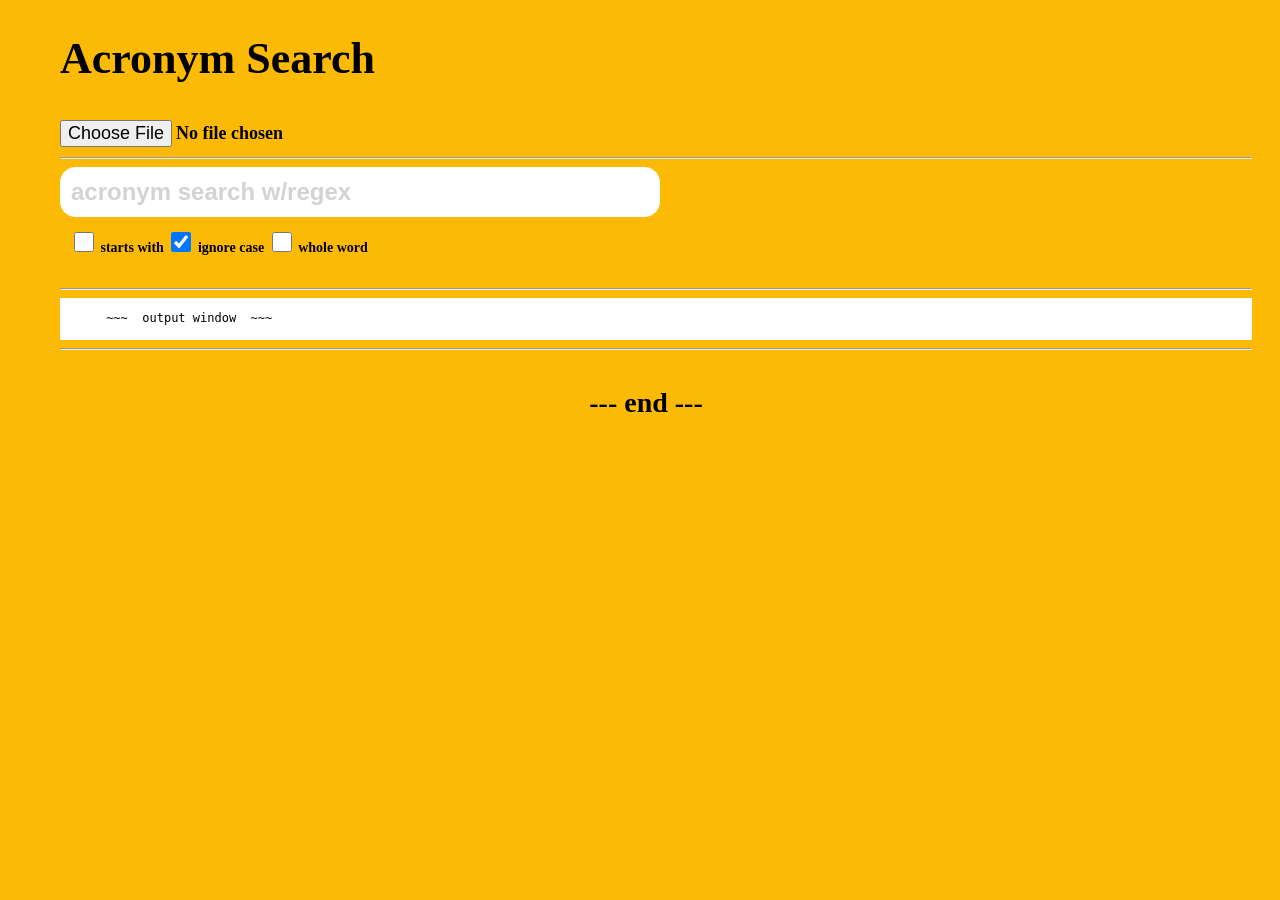
==== acronym_search.html @ e44abb1f "Update acronym_search.html" ====
<!DOCTYPE html>
<html lang="en">
<head>
    <!-- <meta charset="UTF-8"> -->
    <meta charset="ISO-8859-1">
    <meta name="viewport" content="width=device-width, initial-scale=1.0">
    <title>acronyms</title>
    <link rel="stylesheet" href="./css/css_styles.css">
    <link rel="icon" type="image/png" href="/images/pinterest_0d52a.jpg" sizes="16x16 32x32">
</head>


<body>
<h1>Acronym Search</h1>
<br>

<!-- file and search text input box -->
<input type="file" id="fileInput" accept=".txt">
<!-- <span id="file_info" style="font-size:18px;; font-weight: bold; float: right;" ></span> -->
<span id="file_info" style="font-size:14px; padding-left: 20px;" ></span><br><hr>
<input type="text" id="searchText" autocomplete="off" placeholder="acronym search w/regex">
<br>

<!-- Flags checkboxes -->
<fieldset>
    <!-- checkboxes -->
    <label><input type="checkbox" id="cb_star" value="^">  starts with</label>
    <label><input type="checkbox" id="cb_case" value="i" checked>  ignore case</label>
    <label><input type="checkbox" id="cb_word" value="b">  whole word</label>
    <!--  show searchText, flags and count of matches -->
    <span id="pattern_flag"></span>
    <span id="match_counts"></span>
</fieldset>


<hr>
<!-- HIDDEN and OUTPUT divs for searchInFile function -->
<!-- hidden div to hold content of acronym.txt file.  Placeholder for text to search  -->
<div id="acronyms_content" style="display: none;"></div>
<!-- display results of searchInFile function regex:  pattern+flag -->
<div id="output" style="background: white;">     ~~~  output window  ~~~</div>
<hr>



<!-- =============================================== -->
<!-- JAVASCRIPT -->
 <!-- =============================================== -->
<script>
//===============================================
//  FILE LOAD
//  o  read and display file in id="output"
//  o  display number of lines and last updated
//  o  console output with name, size, type and lines
//===============================================
document.getElementById("fileInput").addEventListener("change", function (event) {
    const file = event.target.files[0];
    const reader = new FileReader();

    reader.onload = function (e) {
        document.getElementById("output").textContent = reader.result;
        
        const content    = e.target.result;
        const lines      = content.split(/\r?\n/);
        const lineCount  = lines.length.toLocaleString('en-US');
        const fileSize   = file.size.toLocaleString('en-US');
        const date       = new Date(file.lastModified);
        const formatDate = date.toISOString().split('T')[0];        
        
        // display line count and last updated
        document.getElementById('file_info').innerHTML = `${lineCount} acronyms|${fileSize} bytes|${formatDate}`;
        console.log(`-- file:  ${file.name}|${lineCount}|${fileSize}|${formatDate}`);

        //  show rndCount number of random acronyms in "output window"
        document.getElementById('output').innerHTML = `${getRandomUniqueLines(lines)}`
        console.log(`-- window.onload, getRandomUniqueLines:\n${getRandomUniqueLines(lines)}`)
    };

    reader.readAsText(file); // read file as text with encoding = UTF-8

    // display file information in console
    console.log('file name: ', document.getElementById('fileInput').files[0].name);
    console.log('file type: ', document.getElementById('fileInput').files[0].type);
    console.log('file size: ', document.getElementById('fileInput').files[0].size, 'bytes');
    

    // clear out the searchText, pattern_flag & match_counts when "Choose File" executes
    console.log('clear searchText:  ', document.getElementById('searchText').value);
    document.getElementById('searchText').value = "";
    document.getElementById('pattern_flag').innerHTML = "";
    document.getElementById('match_counts').innerHTML = "";
});
//===============================================


//===============================================
//  get random lines for "output" window
//===============================================
const rndCount = 21;   // global var, number of random lines

function getRandomUniqueLines(lines) {
    // FisherâYates shuffle (no duplicates, unbiased)
    for (let i = lines.length - 1; i > 0; i--) {
      const j = Math.floor(Math.random() * (i + 1));
      [lines[i], lines[j]] = [lines[j], lines[i]];
  }

  //  "unshift":  append to beginning of array
  lines.unshift(`\t~~~  displaying some random acronyms ~~~`);
  //console.log(`getRandomUniqueLines:\n${lines.slice(0, rndCount).join("\n")}`);

  return lines.slice(0, rndCount).join("\n");  // return random lines
}
//===============================================


//===============================================
//  SEARCH FOR PATTERNS
//  o  function searchInFile triggered by 3 EventListeners
//  o  get pattern="searchText" and build the flag for i, ^ and \b
//  o  if flags has whole word flag "b": update flags and pattern
//  o  search pattern and display messages on webpage and console
//===============================================
function searchInFile() {
    //-----------------------------------------------
    //  function searchInFile, load file, set pattern+flags and display outputs/messages
    //-----------------------------------------------
    const file      = document.getElementById('fileInput').files[0];
    const resultDiv = document.getElementById('output');
    let pattern     = document.getElementById('searchText').value;
    let flags = Array.from(document.querySelectorAll('input[type="checkbox"]:checked'))
                     .map(cb => cb.value)
                     .join('');


    // check if a text file has been selected
    if (!file) {
        resultDiv.textContent = "Please select a file first.";
        return;
    }

    //  -- not needed with searchText event="input" instead of "click"
    //  if pattern is empty, show the file content
    //  if (!pattern) {
    //     resultDiv.textContent = "Please enter a regex pattern.";
    //     return;
    // }

    //  check inputs
    //  console.log(`-- file open:  ${file.size}|${pattern}|${flags}|`)
    //-----------------------------------------------


    //-----------------------------------------------
    //  SET PATTERN + FLAG
    //  if START WORD is CHECKED, value = "^", update FLAG and PATTERN
    //  o  flag:     remove flag value=^ from flags
    //  o  pattern:  add the "^"s at beginning:  (`^{word}`, "gi")
    //-----------------------------------------------
    //  if START WITH is CHECKED, value="^", update FLAG and PATTERN
    //  o  flag:     remove flag value="^"" from flags
    //  o  pattern:  add the "^" at beginning:  ^${pattern}
    if (flags.includes("^")) {
        flags = flags.replace(/\^/g, "");  // remove all "b" for whole word
        pattern = pattern.replace(`${pattern}`, `\^${pattern}`);
        console.log(`pattern & flag "^":  ${pattern}/${flags}`);
    }

    //  if WHOLE WORD is CHECKED, value = "b", update FLAG and PATTERN
    //  o  flag:     remove flag value=b from flags
    //  o  pattern:  add the "\b"s at beginning and end:  (`\\b${word}\\b`, "gi")
    if (flags.includes("b")) {
        flags = flags.replace(/b/g, "");  // remove all "b" for whole word
        pattern = pattern.replace(`${pattern}`, `\\b${pattern}\\b`);
        console.log(`pattern & flag "b":  ${pattern}/${flags}`);
    }

    //  if IGNORE CASE is CHECKED, value="i", no need to update FLAG or PATTERN
    //  o  "i" flag is already at the correct REGEX position 
    //  o  does not require any updates to pattern or flag


    // display pattern and flags in the "pattern_flag" div
    if (pattern.length > 0) {
        if (flags.length > 0) {
          document.getElementById('pattern_flag').innerHTML = `${pattern}/${flags}`;
        } else {
          document.getElementById('pattern_flag').innerHTML = `${pattern}`;
        }     
    } else {
      document.getElementById('pattern_flag').innerHTML = "";
    }
    //-----------------------------------------------
    

    //-----------------------------------------------
    //  REGEX SEARCH CONSTRUCTOR
    //-----------------------------------------------
    let regex;
    try {
        regex = new RegExp(pattern, flags);
    } catch (e) {
        resultDiv.textContent = "Invalid regex: " + e.message;
        return;
    }

    //  show patterns, flags and counts
    console.log(`pattern|flags:  ${regex} ${pattern.length}+${flags.length}=${pattern.length + flags.length}`)
//-----------------------------------------------


    //-----------------------------------------------
    //  SEARCH FOR PATTERN
    //  o  apply "regex" constructor to each line
    //  o  add all matches to "matches" array
    //-----------------------------------------------
    const reader = new FileReader();
    reader.onload = function(e) {
      const content = e.target.result;
      const lines = content.split(/\r?\n/);

      let matches = [];   // initialize array
      lines.forEach((line, index) => {
        if (regex.test(line)) {
          // matches.push(`Line ${index + 1}: ${line}`);  // show line numbers
          matches.push(`${line}`);   // "push" adds elements to array, as string
        }
      });


    //  DISPLAY RESULTS OF REGEX
    //  tab = "&emsp;"
    if (matches.length < lines.length) {
      resultDiv.textContent = matches.join("\n")  // output div
      document.getElementById('match_counts').innerHTML = `&emsp;match count:  ${matches.length}`;
      console.log(`matches|lines: ${matches.length}<${lines.length}`)
    } else {
      //  no value in "match_counts"
      document.getElementById('match_counts').innerHTML = "";   // no text values
      console.log(`matches|lines: ${matches.length}=${lines.length}`);

      //  show rndCount number of random acronyms in "output window"
      document.getElementById('output').innerHTML = `${getRandomUniqueLines(lines)}`;
      //resultDIV.textContent =  `${getRandomUniqueLines(lines)}`;  // works with URL
      console.log(`-random- ${getRandomUniqueLines(lines)}`);
    }

    //  DISPLAY "not found" IN "output"
    if (pattern.length > 0 && matches.length == 0) {
      resultDiv.textContent = `     -----  "${pattern}"  not found -----`;
      console.log(`"${pattern}" not found, count = ${matches.length}`);
    }
   };

  reader.readAsText(file);
};
//-----------------------------------------------
//===============================================


//===============================================
//  EVENT LISTENER on TEXT and CHECKBOXES
//===============================================
searchText.addEventListener('input', () => {searchInFile(searchText.value);});
cb_star.addEventListener('change',   () => {searchInFile(searchText.value);});
cb_case.addEventListener('change',   () => {searchInFile(searchText.value);});
cb_word.addEventListener('change',   () => {searchInFile(searchText.value);});
//===============================================
</script>
<!-- =============================================== -->

<h3 style="text-align: center;">--- end ---</h3>

</body>
</html>
---- css/css_styles.css ----
body {
   font-family: Trebuchet MS;
   line-height: 1.8;
   /* margin: 0; */
   padding: 20px;
   background-color: whitesmoke;
   margin-left: 20px;

   /* background-image: url(./../images/pinterest_a9559.jpg); */
   background-color: #fcba04; /* incase image does not load */
   background-repeat: no-repeat; /* Prevent tiling */
   background-attachment: fixed; /* Keep image fixed during scroll */
   background-size: cover; /* Scale to cover entire area */
}

header {
   text-align: center;
   background-color: black;
   color:white;
   padding: 1rem 0;
}

h1 {
   font-size: 44px;
   margin-left: 20px;
   line-height: .1;
}

h2 {
   font-family: Arial, Helvetica, sans-serif ;
   font-size: 40px;
   color: grey;
   text-align: center;
}

h3 {
   text-align: left;
   /* margin-left: 20px; */
   font-size: 28px;
}

hr {
   margin-left: 20px;
}

/* error message class */
.error {
   font-family: 'Trebuchet MS';
   font-weight: bold;
   font-size: 16px;
   color: red;
}


/* format the Choose file button */
input[type="file"] {
   font-family: 'Trebuchet MS';
   font-size: 18px;
   font-weight: bold;
   margin-left: 20px;
}

#file_info {
   font-family:'Trebuchet MS', 'Lucida Sans Unicode', 'Lucida Grande', 'Lucida Sans', Arial, sans-serif;
   font-size: 16px;
   font-weight: normal;
}

/* format the input buttons */
input[type="text"] {
   margin-left: 20px;
   width: 600px;               /* Set width */
   padding: 10px;              /* Inner space inside the input */
   font-family: 'Trebuchet MS', 'Lucida Sans Unicode', 'Lucida Grande', 'Lucida Sans', Arial, sans-serif;
   font-size:24px;             /* Text size */
   font-weight: bold;
   /* color: navy; */
   /* background-color: white; */
   border: 1px solid white;  /* Border color */
   outline: none;              /* no default "highlight border" */
   border-radius: 15px;        /* Rounded corners */
   box-sizing: border-box;     /* Ensures padding doesn't increase total width */
}

input::placeholder {
   color: lightgray;
}

/* remove border from fieldset tag  */
fieldset {
   font-family:'Trebuchet MS'; 
   font-size: 14px;
   font-weight: bold;
   border: none;           /* removes the border */
   padding: 10px;           /* add inner spacing */
   margin: 0;              /* removes outer spacing */
   min-inline-size: auto;  /* prevents default min width in some browsers */
   margin-left: 20px;      /* line up box with body */  
   vertical-align:middle;
}


input[type="checkbox"] {
   width: 20px;
   height: 20px;
}


/* format the output from the search */
#output {
   overflow: visible;         /* add scrollbar if content exceeds limits */
   background-color: #FAFAFA;
   margin-left: 20px;
   padding: 10px;
   font-family: monospace; /* Ensures fixed-width font */
   font-size: 12px;
   white-space: pre-wrap;  /* Preserves formatting and wraps long lines */
   word-wrap: break-word;  /* Prevents overflow for long words */
}

.highlight {
   background-color: #fcba04;
}

#pattern_flag {
   padding-left: 60px; 
   color: blue;
   vertical-align: middle; 
   font-weight: bold; 
   font-size: 24px;
}

#match_counts {
   vertical-align: middle; 
   font-weight: bold;
   font-size: 24px;
}


tribute-image {
   display: block;
   margin: 20px auto;
   max-width: 300px;
   width: 300px;
   height: auto;
}


footer {
   text-align: center;
   margin-top: 20px;
}



inline-text {
   display: inline; /* Keeps elements on the same line */
}


/*  IMAGES  */
img {
   vertical-align: top;
    width: 180px;
    height: auto;
    margin: 10px;
    border-radius: 10px;
}

img:hover .filename {
   opacity: 1;
}


/* Shrink image to a fixed size */
.shrink-fixed {
    width: 180px;   /* Set desired width */
    height: auto;   /* Maintain aspect ratio */
}

/* Shrink image proportionally to container width */
.shrink-responsive {
    max-width: 25%; /* Image will be at most 50% of container width */
    height: auto;   /* Maintain aspect ratio */
}

/* Shrink image with smooth scaling on hover */
.shrink-hover {
    width: 180px;
    height: auto;
    transition: transform 0.3s ease;
}

.shrink-hover:hover {
    transform: scale(0.75); /* Shrinks to 80% of original size */
}
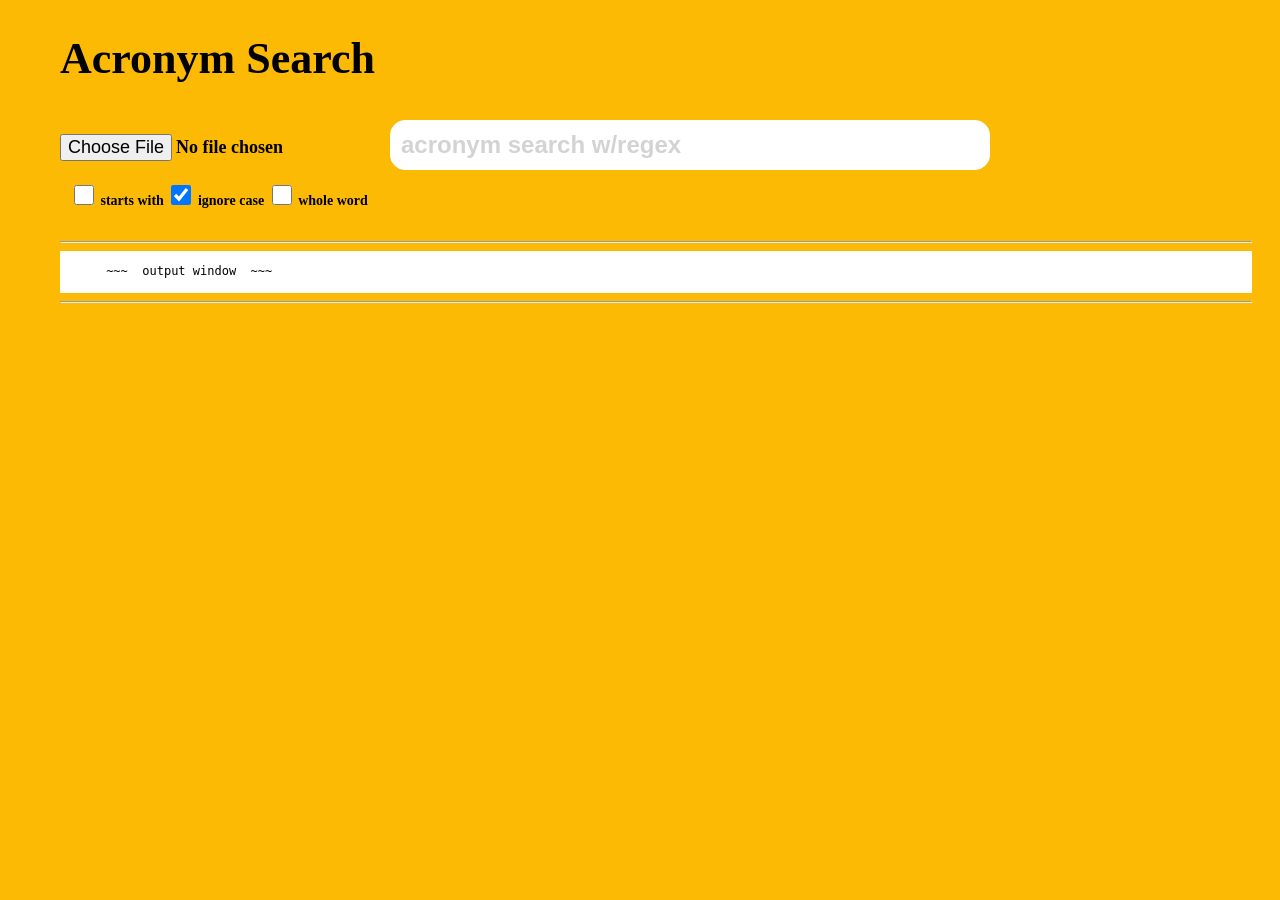
==== commit 3b900814: "Update acronym_search.html" ====
--- a/acronym_search.html
+++ b/acronym_search.html
@@ -17,7 +17,6 @@
 <!-- file and search text input box -->
 <input type="file" id="fileInput" accept=".txt">
 <!-- <span id="file_info" style="font-size:18px;; font-weight: bold; float: right;" ></span> -->
-<span id="file_info" style="font-size:14px; padding-left: 20px;" ></span><br><hr>
 <input type="text" id="searchText" autocomplete="off" placeholder="acronym search w/regex">
 <br>
 
@@ -269,7 +268,7 @@
 </script>
 <!-- =============================================== -->
 
-<h3 style="text-align: center;">--- end ---</h3>
-
+<!-- <h3 style="text-align: center;">--- end ---</h3> -->
+<span id="file_info" style="font-size:14px; padding-left: 20px;float:right;" ></span><br>
 </body>
 </html>
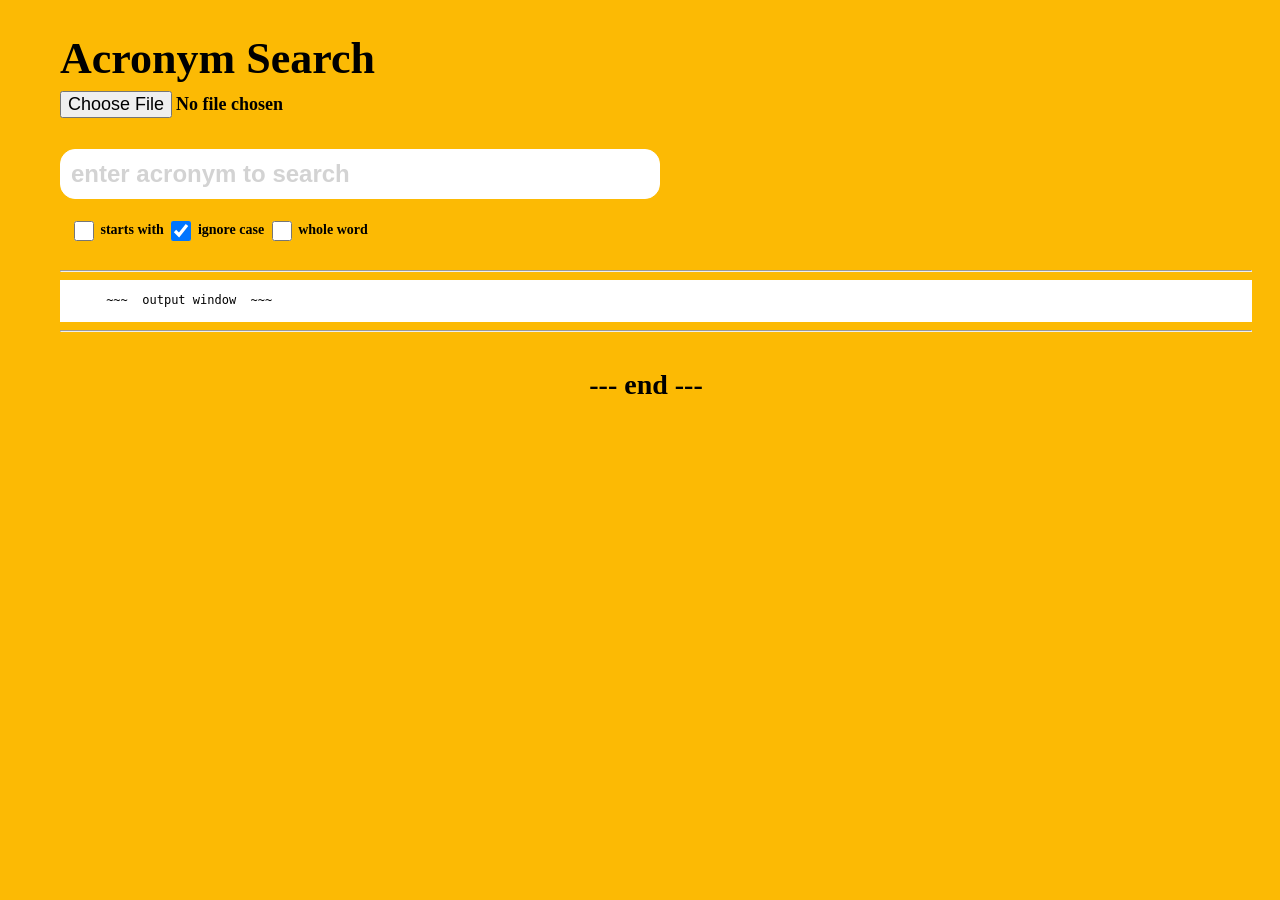
==== commit a0433205: "Update acronym_search.html updated after changing fixed"px" to flexible "em" "%" formatting in CSS" ====
--- a/acronym_search.html
+++ b/acronym_search.html
@@ -12,13 +12,15 @@
 
 <body>
 <h1>Acronym Search</h1>
-<br>
-
 <!-- file and search text input box -->
 <input type="file" id="fileInput" accept=".txt">
-<!-- <span id="file_info" style="font-size:18px;; font-weight: bold; float: right;" ></span> -->
-<input type="text" id="searchText" autocomplete="off" placeholder="acronym search w/regex">
+<span id="file_info" style="float:right;"></span><br>
 <br>
+<!--    SEARCH BOX -->
+<!-- -  no autocomplete -->
+<!-- -  focus with "required autofocus" at page load -->
+<!-- -  "x" to clear text with type="search", instead of type="text" -->
+<input type="search" id="searchText" autocomplete="off" placeholder="enter acronym to search" autofocus>
 
 <!-- Flags checkboxes -->
 <fieldset>
@@ -268,7 +270,6 @@
 </script>
 <!-- =============================================== -->
 
-<!-- <h3 style="text-align: center;">--- end ---</h3> -->
-<span id="file_info" style="font-size:14px; padding-left: 20px;float:right;" ></span><br>
+<h3 style="text-align: center;">--- end ---</h3>
 </body>
 </html>
--- a/css/css_styles.css
+++ b/css/css_styles.css
@@ -67,7 +67,9 @@
 }
 
 /* format the input buttons */
-input[type="text"] {
+/* -  "x" to clear text with type="search", instead of type="text" */
+/* -  using input[type="search"] instead of input[type="text"] {  */
+input[type="search"] {
    margin-left: 20px;
    width: 600px;               /* Set width */
    padding: 10px;              /* Inner space inside the input */
@@ -84,7 +86,9 @@
 
 input::placeholder {
    color: lightgray;
-}
+   /* color: greenyellow; */
+}
+
 
 /* remove border from fieldset tag  */
 fieldset {
@@ -92,35 +96,19 @@
    font-size: 14px;
    font-weight: bold;
    border: none;           /* removes the border */
-   padding: 10px;           /* add inner spacing */
+   padding: 10px;          /* add inner spacing */
    margin: 0;              /* removes outer spacing */
    min-inline-size: auto;  /* prevents default min width in some browsers */
    margin-left: 20px;      /* line up box with body */  
-   vertical-align:middle;
 }
 
 
 input[type="checkbox"] {
-   width: 20px;
-   height: 20px;
-}
-
-
-/* format the output from the search */
-#output {
-   overflow: visible;         /* add scrollbar if content exceeds limits */
-   background-color: #FAFAFA;
-   margin-left: 20px;
-   padding: 10px;
-   font-family: monospace; /* Ensures fixed-width font */
-   font-size: 12px;
-   white-space: pre-wrap;  /* Preserves formatting and wraps long lines */
-   word-wrap: break-word;  /* Prevents overflow for long words */
-}
-
-.highlight {
-   background-color: #fcba04;
-}
+   width:  20px;             /*  width x height of box */
+   height: 20px;             /*  width x height of box */
+   vertical-align: middle;   /*  align text vertically centered */
+}
+
 
 #pattern_flag {
    padding-left: 60px; 
@@ -131,10 +119,29 @@
 }
 
 #match_counts {
+   font-size: 14px;
+   padding: 10px;
    vertical-align: middle; 
-   font-weight: bold;
-   font-size: 24px;
-}
+   /* color:navy; */
+}
+
+/* format the output from the search */
+#output {
+   overflow: visible;         /* add scrollbar if content exceeds limits */
+   background-color: #FAFAFA;
+   margin-left: 20px;
+   padding: 10px;
+   font-family: monospace; /* Ensures fixed-width font */
+   font-size: 12px;
+   white-space: pre-wrap;  /* Preserves formatting and wraps long lines */
+   word-wrap: break-word;  /* Prevents overflow for long words */
+}
+
+.highlight {
+   background-color: #fcba04;
+}
+
+
 
 
 tribute-image {
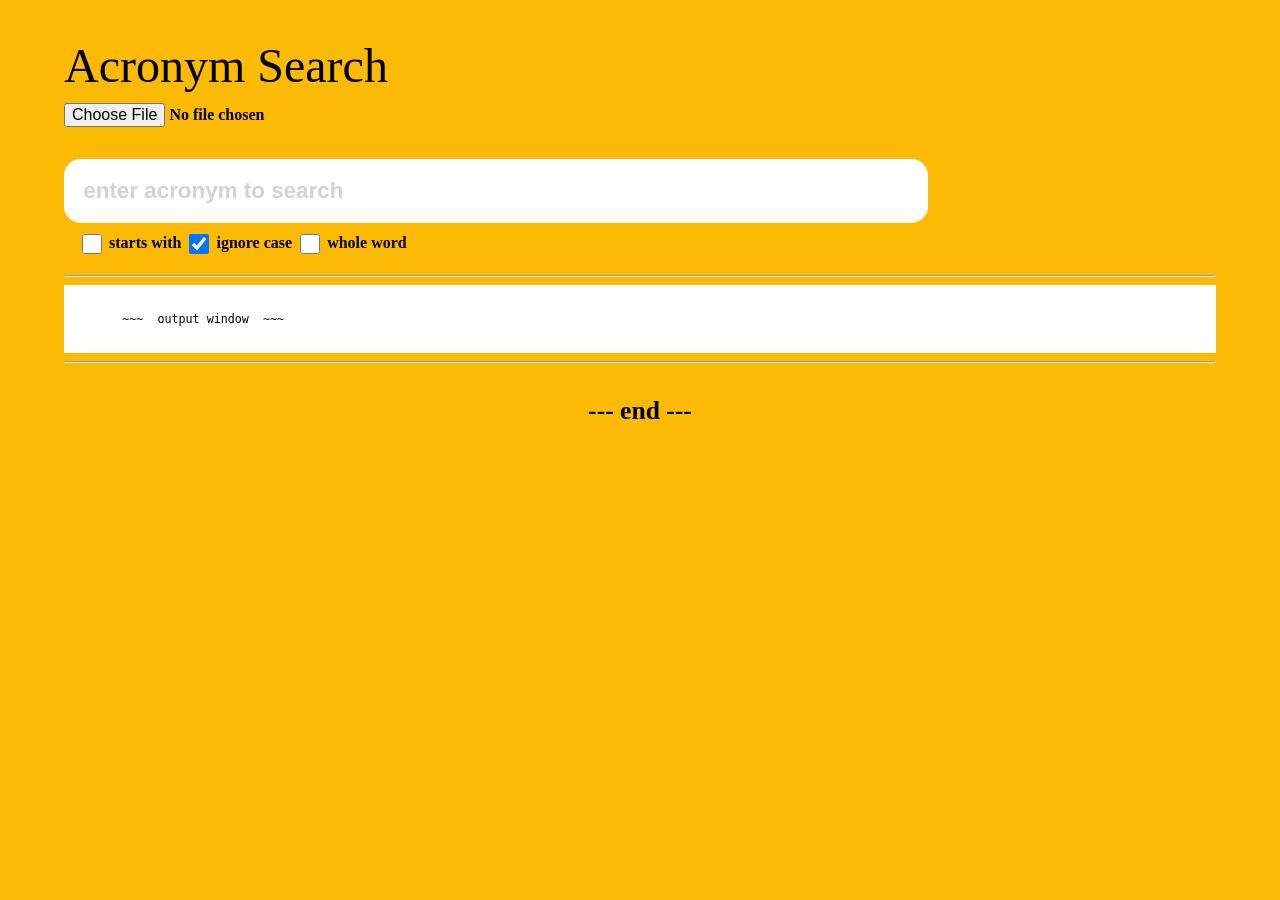
==== commit adb55313: "Update acronym_search.html" ====
--- a/acronym_search.html
+++ b/acronym_search.html
@@ -6,7 +6,8 @@
     <meta name="viewport" content="width=device-width, initial-scale=1.0">
     <title>acronyms</title>
     <link rel="stylesheet" href="./css/css_styles.css">
-    <link rel="icon" type="image/png" href="/images/pinterest_0d52a.jpg" sizes="16x16 32x32">
+    <!-- icon image -->
+    <link rel="icon" href="./images/pinterest_0d52a.jpg" type="image/x-icon">
 </head>
 
 
--- a/css/css_styles.css
+++ b/css/css_styles.css
@@ -1,10 +1,10 @@
 body {
    font-family: Trebuchet MS;
    line-height: 1.8;
-   /* margin: 0; */
-   padding: 20px;
+   margin: 5%;
+   /* padding: 1%; */
    background-color: whitesmoke;
-   margin-left: 20px;
+   /* margin-left: 0%; */
 
    /* background-image: url(./../images/pinterest_a9559.jpg); */
    background-color: #fcba04; /* incase image does not load */
@@ -21,14 +21,14 @@
 }
 
 h1 {
-   font-size: 44px;
-   margin-left: 20px;
+   font-size: 3em;
+   font-weight: normal;
    line-height: .1;
 }
 
 h2 {
    font-family: Arial, Helvetica, sans-serif ;
-   font-size: 40px;
+   font-size: 1.4em;
    color: grey;
    text-align: center;
 }
@@ -36,18 +36,19 @@
 h3 {
    text-align: left;
    /* margin-left: 20px; */
-   font-size: 28px;
+   font-size: 1.6em;
 }
 
 hr {
-   margin-left: 20px;
+   display: block;
+   /* border-top: .15em solid navy; Blue color */
 }
 
 /* error message class */
 .error {
    font-family: 'Trebuchet MS';
    font-weight: bold;
-   font-size: 16px;
+   font-size: 1em;
    color: red;
 }
 
@@ -55,32 +56,31 @@
 /* format the Choose file button */
 input[type="file"] {
    font-family: 'Trebuchet MS';
-   font-size: 18px;
-   font-weight: bold;
-   margin-left: 20px;
+   font-size: 1em;
+   font-weight: bold;
 }
 
 #file_info {
-   font-family:'Trebuchet MS', 'Lucida Sans Unicode', 'Lucida Grande', 'Lucida Sans', Arial, sans-serif;
-   font-size: 16px;
-   font-weight: normal;
+   font-family:'Trebuchet MS';
+   font-size: .9em;
+   /* font-weight: normal; */
+   font-weight: bold;
 }
 
 /* format the input buttons */
 /* -  "x" to clear text with type="search", instead of type="text" */
 /* -  using input[type="search"] instead of input[type="text"] {  */
 input[type="search"] {
-   margin-left: 20px;
-   width: 600px;               /* Set width */
-   padding: 10px;              /* Inner space inside the input */
+   width: 75%;                 /* set width of page */
+   padding: 1.5%;              /* Inner space inside the input */
    font-family: 'Trebuchet MS', 'Lucida Sans Unicode', 'Lucida Grande', 'Lucida Sans', Arial, sans-serif;
-   font-size:24px;             /* Text size */
+   font-size:1.4em;             /* Text size */
    font-weight: bold;
    /* color: navy; */
    /* background-color: white; */
-   border: 1px solid white;  /* Border color */
+   border: .1em solid white; /* Border color */
    outline: none;              /* no default "highlight border" */
-   border-radius: 15px;        /* Rounded corners */
+   border-radius: .75em;       /* rounded corners */
    box-sizing: border-box;     /* Ensures padding doesn't increase total width */
 }
 
@@ -90,51 +90,48 @@
 }
 
 
-/* remove border from fieldset tag  */
+/* container for "start with", "ignore case" and "whole word"  */
 fieldset {
    font-family:'Trebuchet MS'; 
-   font-size: 14px;
+   font-size: 1em;
    font-weight: bold;
    border: none;           /* removes the border */
-   padding: 10px;          /* add inner spacing */
-   margin: 0;              /* removes outer spacing */
    min-inline-size: auto;  /* prevents default min width in some browsers */
-   margin-left: 20px;      /* line up box with body */  
 }
 
 
 input[type="checkbox"] {
-   width:  20px;             /*  width x height of box */
-   height: 20px;             /*  width x height of box */
+   width:  1.5em;             /*  width x height of box */
+   height: 1.5em;             /*  width x height of box */
    vertical-align: middle;   /*  align text vertically centered */
 }
 
 
 #pattern_flag {
-   padding-left: 60px; 
+   font-size: 1em;
+   font-weight: bold; 
+   padding-left: 1em; 
+   vertical-align: middle; 
+   float:right;
    color: blue;
+}
+
+#match_counts {
+   font-size: 1em;
+   padding-left: 1em; 
    vertical-align: middle; 
-   font-weight: bold; 
-   font-size: 24px;
-}
-
-#match_counts {
-   font-size: 14px;
-   padding: 10px;
-   vertical-align: middle; 
-   /* color:navy; */
+   float:right;
 }
 
 /* format the output from the search */
 #output {
-   overflow: visible;         /* add scrollbar if content exceeds limits */
+   font-family: monospace; /* Ensures fixed-width font */
+   font-size: .9em;
    background-color: #FAFAFA;
-   margin-left: 20px;
-   padding: 10px;
-   font-family: monospace; /* Ensures fixed-width font */
-   font-size: 12px;
+   padding: 2%;
    white-space: pre-wrap;  /* Preserves formatting and wraps long lines */
    word-wrap: break-word;  /* Prevents overflow for long words */
+   overflow: visible;      /* add scrollbar if content exceeds limits */
 }
 
 .highlight {
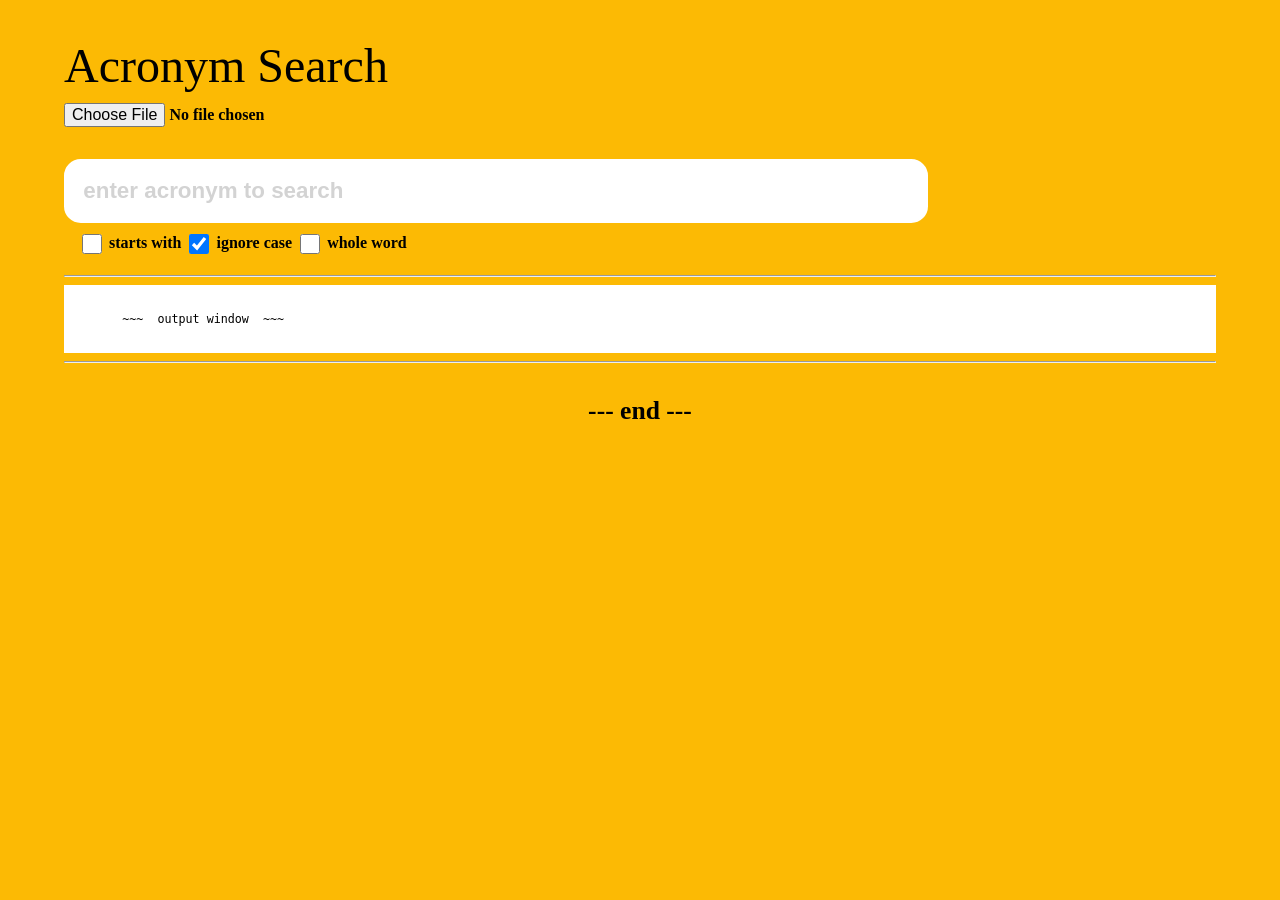
==== commit 91e71c59: "Update acronym_search.html" ====
--- a/acronym_search.html
+++ b/acronym_search.html
@@ -7,7 +7,7 @@
     <title>acronyms</title>
     <link rel="stylesheet" href="./css/css_styles.css">
     <!-- icon image -->
-    <link rel="icon" href="./images/pinterest_0d52a.jpg" type="image/x-icon">
+    <link rel="icon" href="./images/pinterest_a9559.jpg" type="image/x-icon">
 </head>
 
 
@@ -101,7 +101,7 @@
 const rndCount = 21;   // global var, number of random lines
 
 function getRandomUniqueLines(lines) {
-    // FisherâYates shuffle (no duplicates, unbiased)
+    // FisherÃ¢ÂÂYates shuffle (no duplicates, unbiased)
     for (let i = lines.length - 1; i > 0; i--) {
       const j = Math.floor(Math.random() * (i + 1));
       [lines[i], lines[j]] = [lines[j], lines[i]];
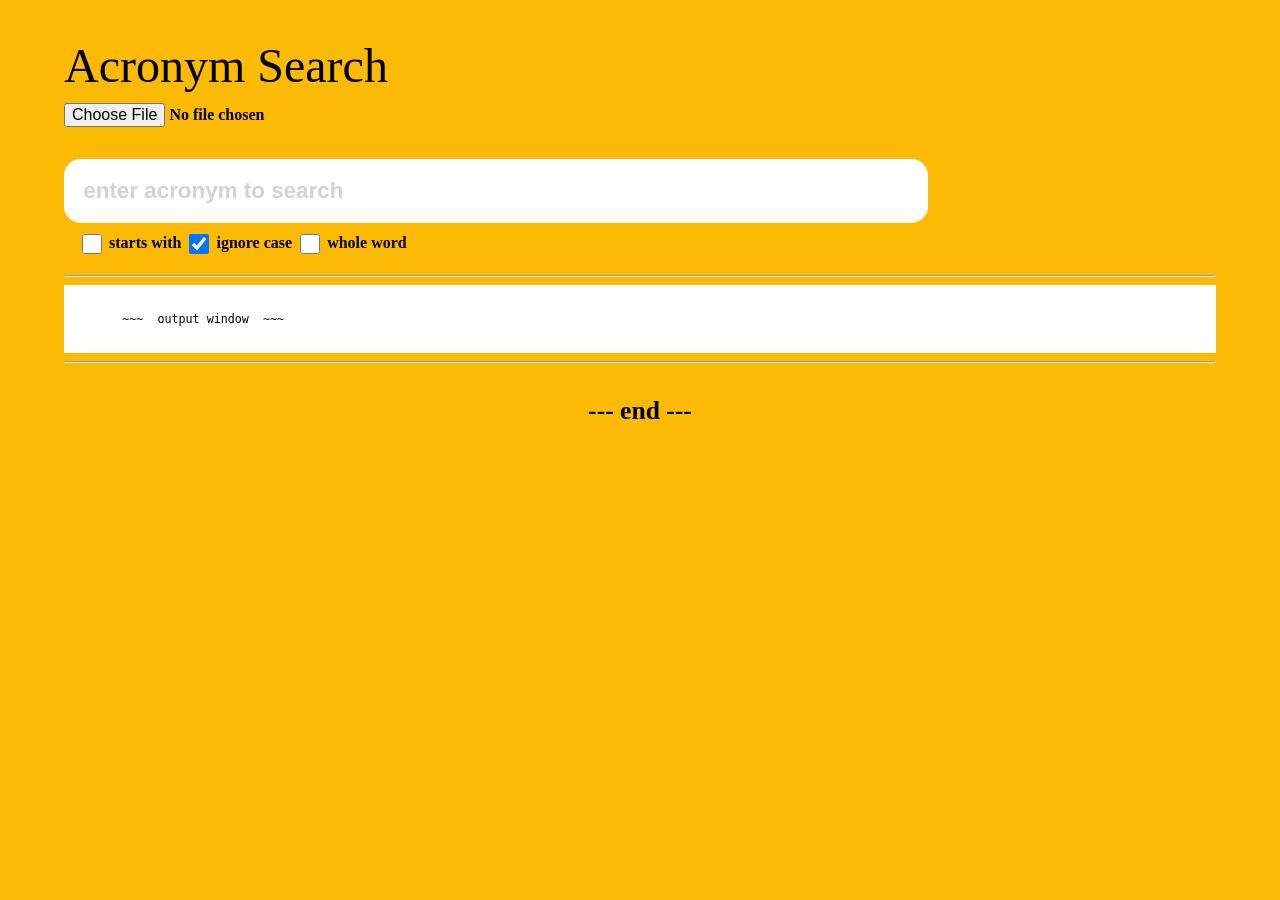
==== commit 623bd11a: "Update acronym_search.html" ====
--- a/acronym_search.html
+++ b/acronym_search.html
@@ -7,7 +7,7 @@
     <title>acronyms</title>
     <link rel="stylesheet" href="./css/css_styles.css">
     <!-- icon image -->
-    <link rel="icon" href="./images/pinterest_a9559.jpg" type="image/x-icon">
+    <link rel="icon" href="./images/background_green.jpg" type="image/x-icon">
 </head>
 
 
@@ -98,17 +98,17 @@
 //===============================================
 //  get random lines for "output" window
 //===============================================
-const rndCount = 21;   // global var, number of random lines
+const rndCount = 25;   // global var, number of random lines
 
 function getRandomUniqueLines(lines) {
-    // FisherÃ¢ÂÂYates shuffle (no duplicates, unbiased)
+    // FisherâYates shuffle (no duplicates, unbiased)
     for (let i = lines.length - 1; i > 0; i--) {
       const j = Math.floor(Math.random() * (i + 1));
       [lines[i], lines[j]] = [lines[j], lines[i]];
   }
 
   //  "unshift":  append to beginning of array
-  lines.unshift(`\t~~~  displaying some random acronyms ~~~`);
+  lines.unshift(`\t~~~~~  random acronyms  ~~~~~`);
   //console.log(`getRandomUniqueLines:\n${lines.slice(0, rndCount).join("\n")}`);
 
   return lines.slice(0, rndCount).join("\n");  // return random lines
--- a/css/css_styles.css
+++ b/css/css_styles.css
@@ -6,7 +6,7 @@
    background-color: whitesmoke;
    /* margin-left: 0%; */
 
-   /* background-image: url(./../images/pinterest_a9559.jpg); */
+   /* background-image: url(./../images/background_yellow.jpg); */
    background-color: #fcba04; /* incase image does not load */
    background-repeat: no-repeat; /* Prevent tiling */
    background-attachment: fixed; /* Keep image fixed during scroll */
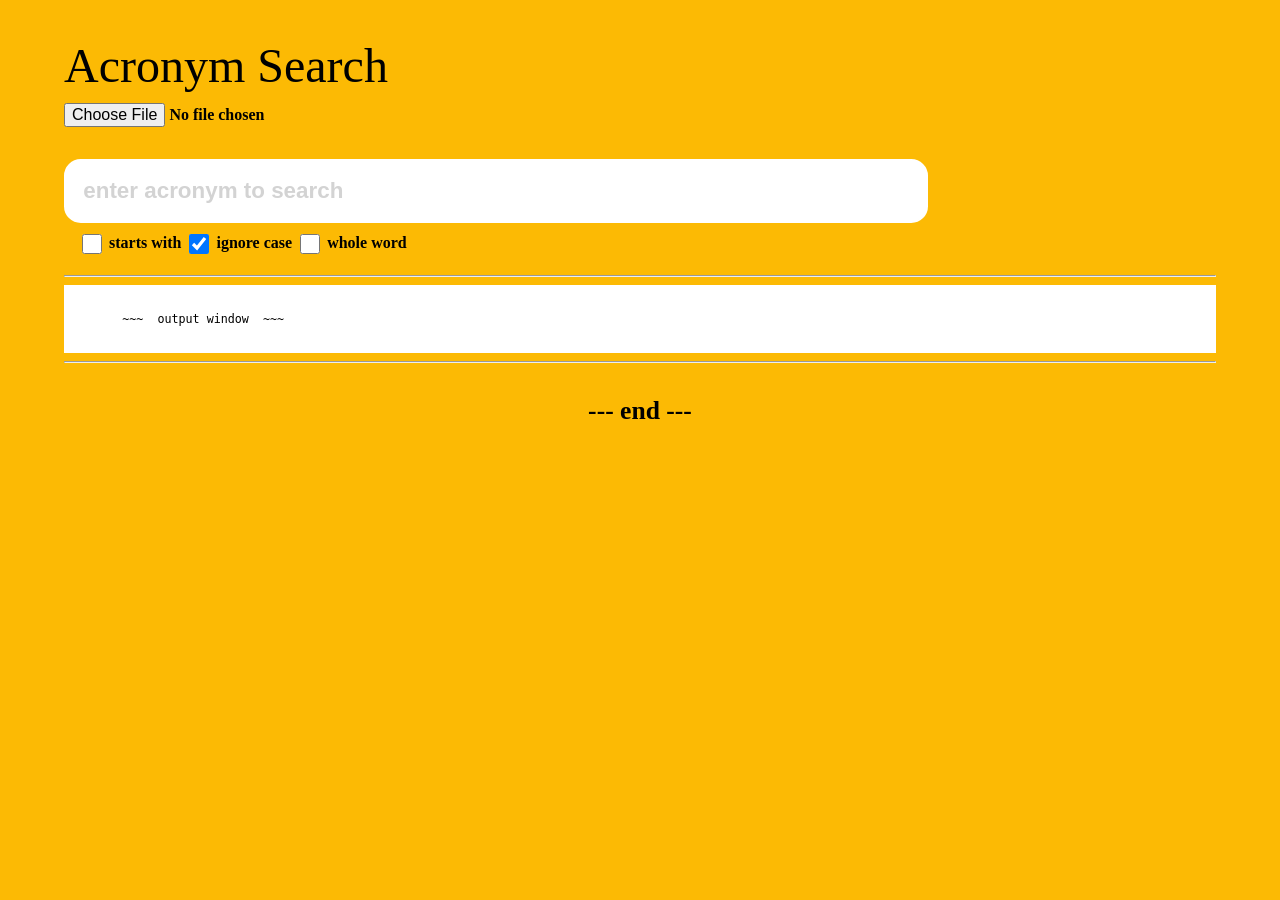
==== commit 68ce9508: "Update acronym_search.html" ====
--- a/acronym_search.html
+++ b/acronym_search.html
@@ -98,7 +98,7 @@
 //===============================================
 //  get random lines for "output" window
 //===============================================
-const rndCount = 25;   // global var, number of random lines
+const rndCount = 26;   // global var, number of random lines
 
 function getRandomUniqueLines(lines) {
     // FisherâYates shuffle (no duplicates, unbiased)
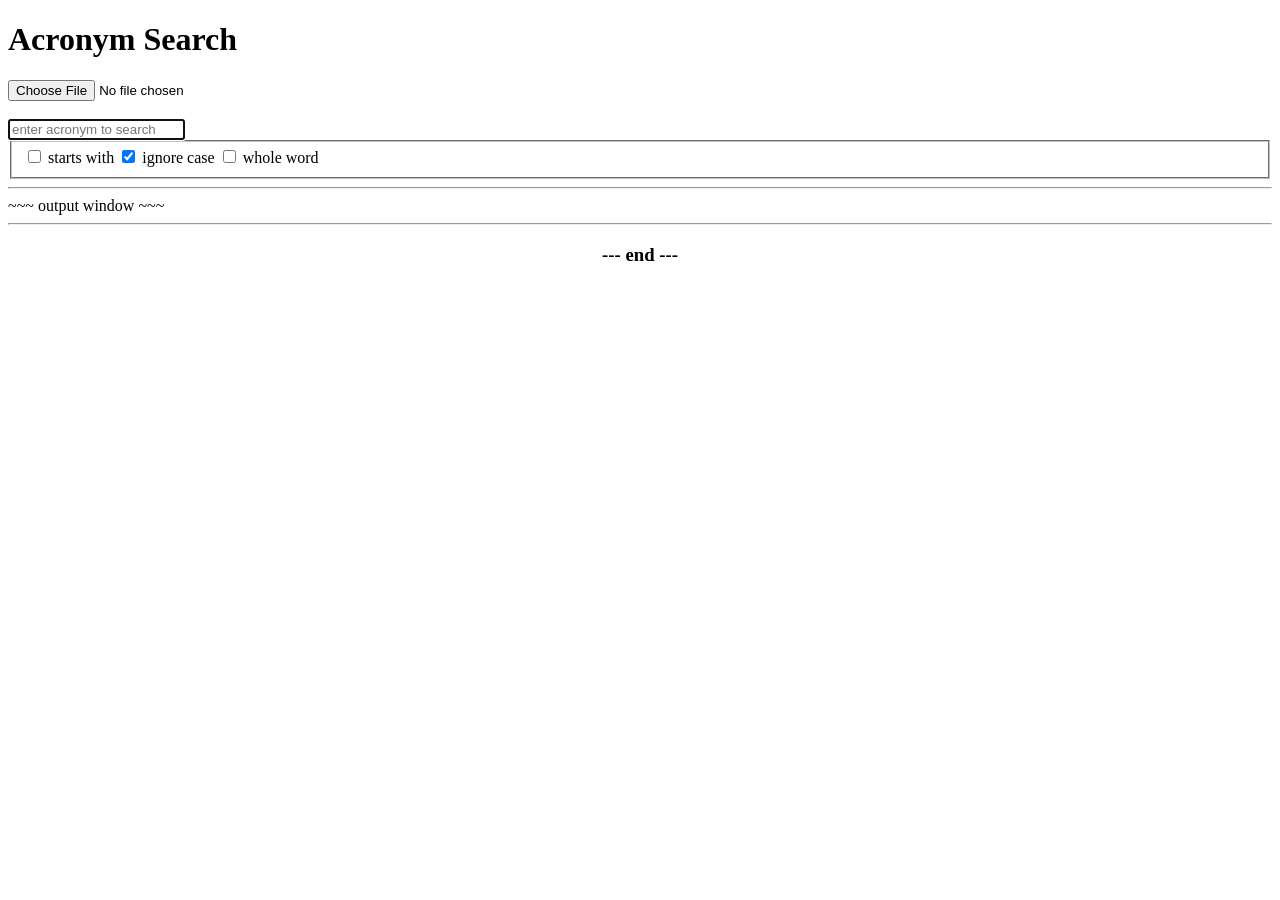
==== commit 5321a993: "Add files via upload" ====
--- a/acronym_search.html
+++ b/acronym_search.html
@@ -273,4 +273,4 @@
 
 <h3 style="text-align: center;">--- end ---</h3>
 </body>
-</html>
+</html>
